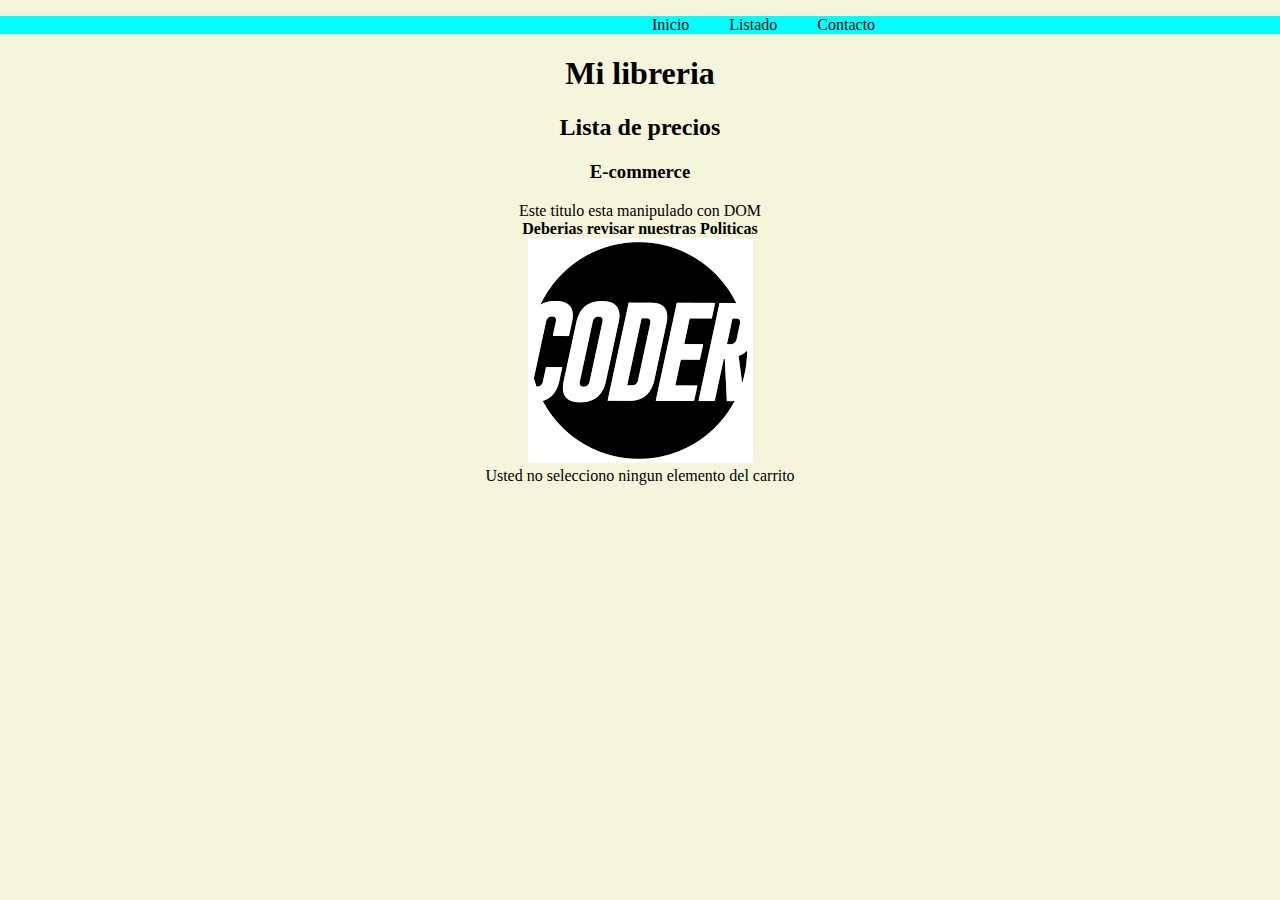
==== Eventos/index.html @ f9c9c704 "Add files via upload" ====
<!DOCTYPE html>
<html lang="es">
<head>
    <meta charset="UTF-8">
    <meta http-equiv="X-UA-Compatible" content="IE=edge">
    <meta name="viewport" content="width=device-width, initial-scale=1.0">
    <title>Simulador</title>
    <script src="main.js" defer></script>
    <link rel="stylesheet" href="styles.css">
</head>
<body>
    <header>
        <ul class="navbar">
            <li class="elem" id="active">Inicio</li>
            <li class="elem">Listado</li>
            <li class="elem">Contacto</li>
        </ul>
    </header>
    <main>
        <h1>Mi libreria</h1>
        <h2>Lista de precios</h2>
        <h3>E-commerce</h3>
        <div id="cards">
            <span id="texto1"></span>
            <span id="texto2"></span>
            <div id="imagen"></div>
        </div>
        <div id="carrito">
            
        </div>
        <div id="botonFinal">
                   
        </div>
        <div id="div-boton-oculto">
            
        </div>

    </main>
    <footer>

    </footer>
</body>
</html>
---- Eventos/styles.css ----
* {
    font-family: cursive;
}
body{
    margin: 0;
    padding: 0;
    background-color: beige;
}
.navbar {
    list-style: none;
    display: flex;
    flex-direction: row;
    background-color: aqua;
    color: black;
    
}
.elem {
    margin-right: 20px;
    margin-left: 20px;
    position: relative;
    left: 37rem;
}
h1{
    text-align: center;
}
h2{
    text-align: center;
}
h3{
    text-align: center;
}
#botonFinal {
    text-align: center;

}

#boton {
    text-align: center;
}

#cards {
    text-align: center;    
}
#div-boton-oculto {
    text-align: center;
    margin-top: 15px;
}
#boton-oculto{
    transition: ease-in .5s;
}
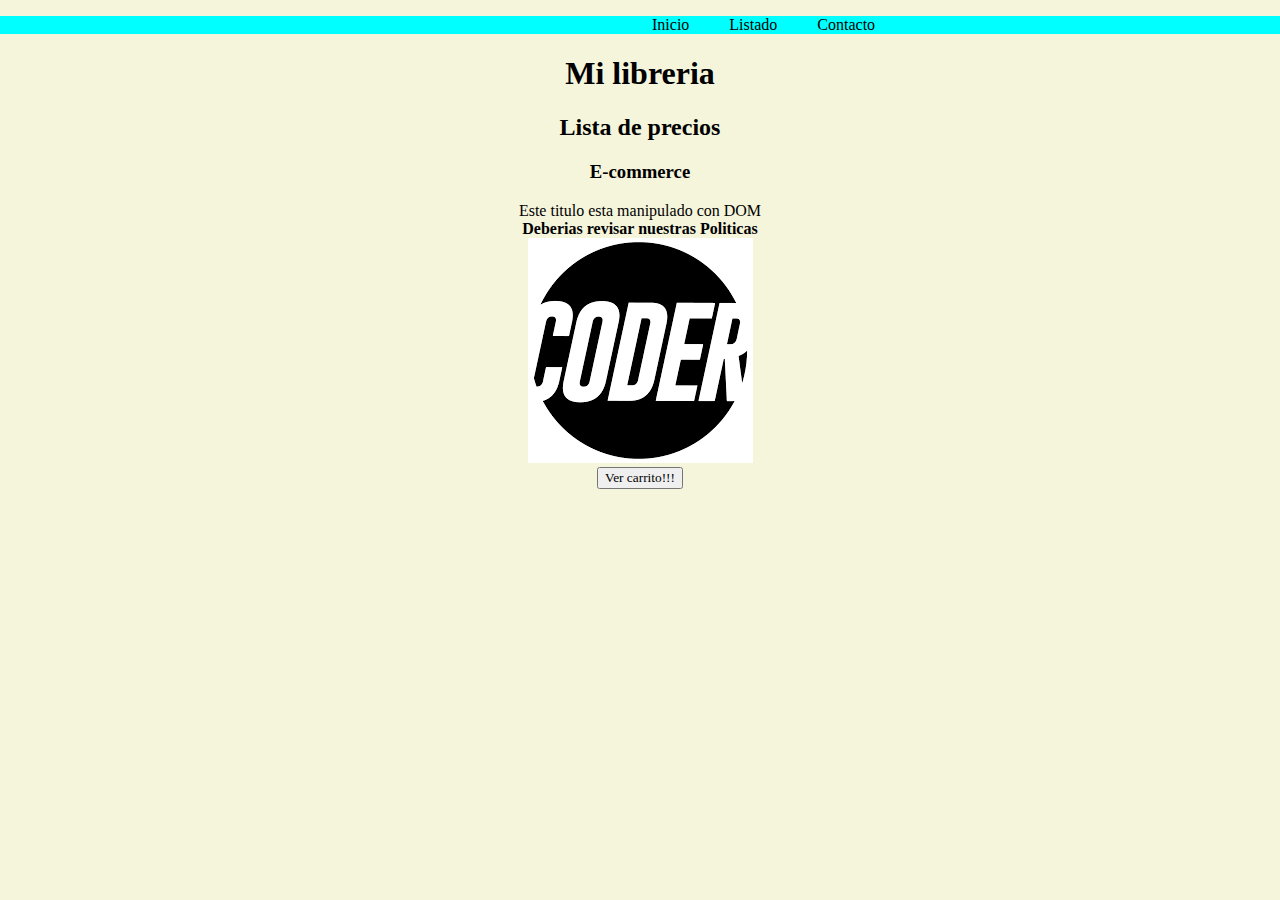
==== commit f2d20182: "Add files via upload" ====
--- a/Eventos/index.html
+++ b/Eventos/index.html
@@ -29,7 +29,7 @@
             
         </div>
         <div id="botonFinal">
-                   
+            <button type="button" id="boton">Ver carrito!!!</button>     
         </div>
         <div id="div-boton-oculto">
             
